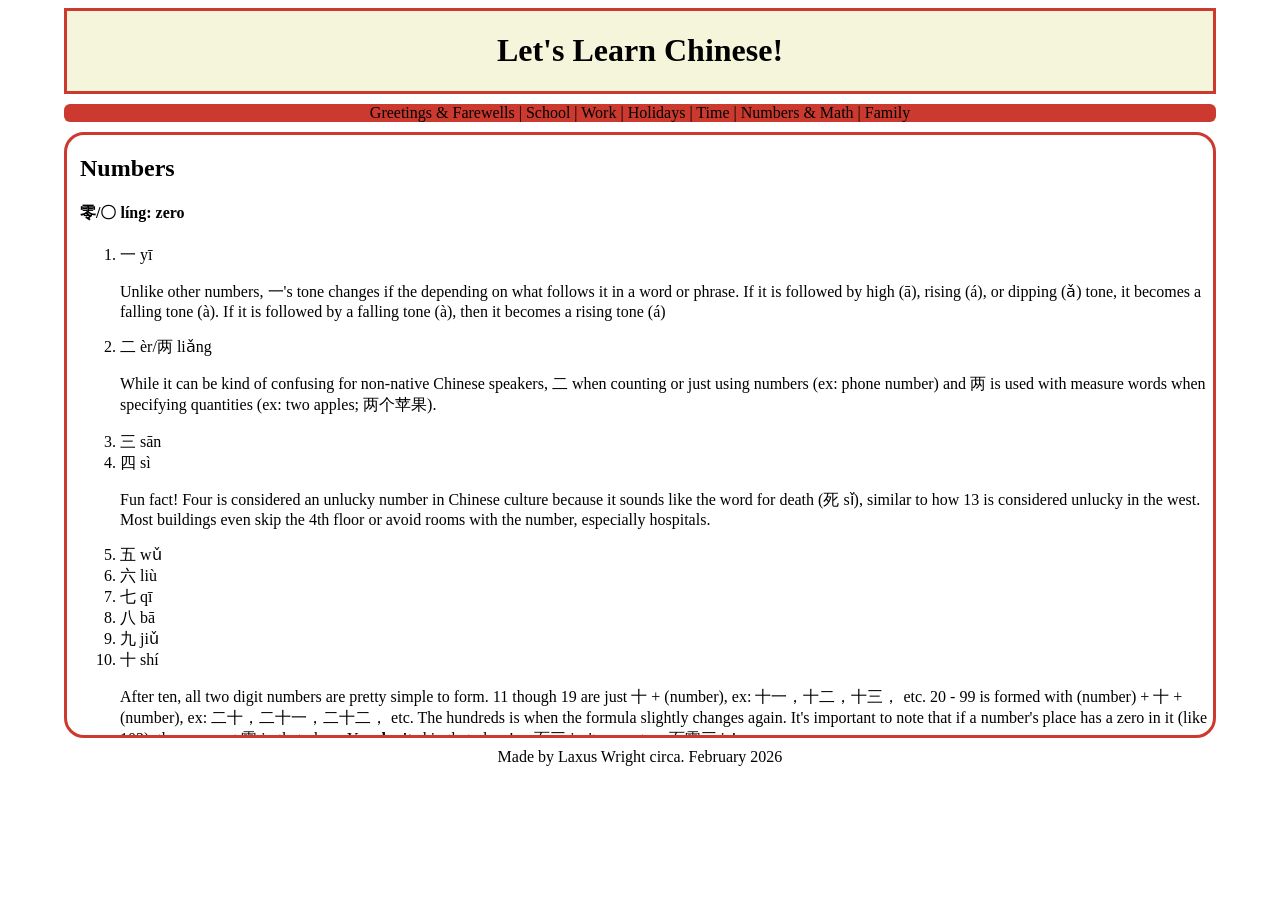
==== numbers.html @ 2a6724a3 "Add files via upload" ====
<!DOCTYPE html>
<html lang="en" dir="ltr">
	<head>
		<meta charset="utf-8">
		<title>Numbers</title>
		<link rel="stylesheet" href="style.css">
	</head>
	<body>
	<body>
<div class="container">
<header>
<a href="index.html" class="header"><h1>Let's Learn Chinese!</h1></a>
</header>
<nav class="nav">
<a href="greetings.html">Greetings & Farewells</a> |
<a href="school.html" title="Under Construction">School</a> |
<a href="work.html" title="Under Construction">Work</a> |
<a href="holidays.html" title="Under Construction">Holidays</a> |
<a href="time.html" title="Under Construction">Time</a> |
<a href="numbers.html">Numbers & Math</a> |
<a href="family.html" title="Under Construction" >Family</a>
</nav>
<main>
<h2>Numbers</h2>
<h4>零/〇 líng: zero</h4>
<ol>
<li>一 yī</li>
<p>Unlike other numbers, 一's tone changes if the depending on what follows it in a word or phrase. If it is followed by high (ā), rising (á), or dipping (ǎ) tone, it becomes a falling tone (à). If it is followed by a falling tone (à), then it becomes a rising tone (á)</p>
<li>二 èr/两 liǎng</li>
<p>While it can be kind of confusing for non-native Chinese speakers, 二 when counting or just using numbers (ex: phone number) and 两 is used with measure words when specifying quantities (ex: two apples; 两个苹果).</p>
<li>三 sān</li>
<li>四 sì</li>
<p>Fun fact! Four is considered an unlucky number in Chinese culture because it sounds like the word for death (死 sǐ), similar to how 13 is considered unlucky in the west. Most buildings even skip the 4th floor or avoid rooms with the number, especially hospitals.</p>
<li>五 wǔ</li>
<li>六 liù</li>
<li>七 qī</li>
<li>八 bā</li>
<li>九 jiǔ</li>
<li>十 shí</li>
<p>After ten, all two digit numbers are pretty simple to form. 11 though 19 are just 十 + (number), ex: 十一，十二，十三， etc. 20 - 99 is formed with (number) + 十 + (number), ex: 二十，二十一，二十二， etc. The hundreds is when the formula slightly changes again. It's important to note that if a number's place has a zero in it (like 103), then you put 零 in that place. You <b>don't</b> skip that place! 一百三 isn't correct, 一百零三 is!</p>
</ol>
<h4>百 bǎi: hundred</h4>
<p>The formula for hundreds just adds (number) + 百 infront of the previous formula, ex: 203 二百零三， 190 (一)百九十, 459 四百五十九.</p>
<h4>千 qiān: thousand</h4>
<p>The formula now becomes (number) + 千 + the last formula, ex: 1384 (一)千三百八十四, 5807 五千八百零七, 6390 六千三百九十.</p>
<h4>万 wàn: ten thousand</h4>
<p>You know the deal by now, (number) + 万 + the last formula. Ex: 39600 三万九千六百, 50976 五万零九百七十六, 49032 四万九千零三十二.</p>
<h2>Math</h2>
<ul>
<li>加 jiā: to add / plus</li>
<li> 减 jiǎn: to lower / to decrease / to reduce / to subtract / to diminish</li>
<li>除以	chú yǐ: divided by</li>
<li>乘法	chéng: to multiply</li>
<li>等于 děng yú: to equal</li>
</ul>
</main>
<footer>Made by Laxus Wright circa. February 2026</footer>
</div>
</body>
</html>
---- style.css ----
body {
font-family: "Iansui"
}
.container {
	display: flex;
	flex-direction: column;
	width: 1152px;
	gap: 10px;
	margin: auto
}
header {
	background: beige;
	border-style: solid;
	border-color: #cc392f;
}
nav {
	background-color: #cc392f;
	text-align: center;
	border-radius: 6px;
	display: inline-block;
}
h1 {
	text-align: center;
}
a:link {
	color: black;
	text-decoration: none;
}
a:visited {
	color: black;
}
a:hover {
	color: gold;
}

main {
	border-style: solid;
	border-color: #cc392f;
	padding-left: 13px;
	height: 600px;
	border-radius: 20px;
	overflow-y: scroll;
	overflow-x: hidden;
}
footer {
	text-align: center;
}
.p {
	text-indent: 50px;
}

.warning {
	animation: blinker 1.5s linear infinite;
    color: red;
}

@keyframes blinker {
    50% {
        opacity: 0;
    }
}

.poster {
	width: 30%;
	display: block;
	margin: auto;
}
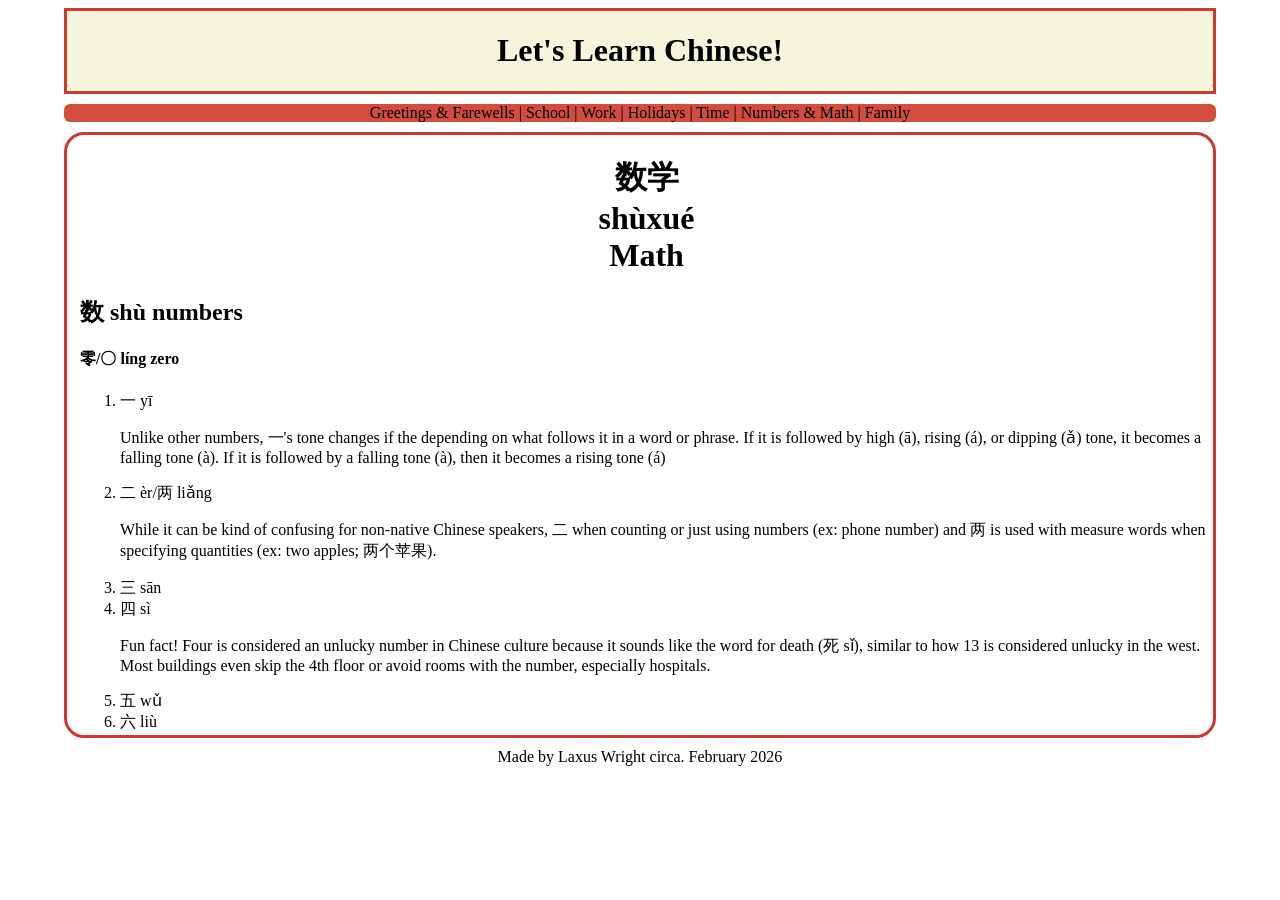
==== commit f524799a: "Add files via upload" ====
--- a/numbers.html
+++ b/numbers.html
@@ -21,8 +21,9 @@
 <a href="family.html" title="Under Construction" >Family</a>
 </nav>
 <main>
-<h2>Numbers</h2>
-<h4>零/〇 líng: zero</h4>
+<h1>数学 <br>shùxué <br>Math</h1>
+<h2>数 shù numbers</h2>
+<h4>零/〇 líng zero</h4>
 <ol>
 <li>一 yī</li>
 <p>Unlike other numbers, 一's tone changes if the depending on what follows it in a word or phrase. If it is followed by high (ā), rising (á), or dipping (ǎ) tone, it becomes a falling tone (à). If it is followed by a falling tone (à), then it becomes a rising tone (á)</p>
@@ -37,24 +38,58 @@
 <li>八 bā</li>
 <li>九 jiǔ</li>
 <li>十 shí</li>
-<p>After ten, all two digit numbers are pretty simple to form. 11 though 19 are just 十 + (number), ex: 十一，十二，十三， etc. 20 - 99 is formed with (number) + 十 + (number), ex: 二十，二十一，二十二， etc. The hundreds is when the formula slightly changes again. It's important to note that if a number's place has a zero in it (like 103), then you put 零 in that place. You <b>don't</b> skip that place! 一百三 isn't correct, 一百零三 is!</p>
+<p>After ten, all two digit numbers are pretty simple to form. 11 though 19 are just 十 + (number), ex: 十一，十二，十三， 20 - 29 is formed with  二十 + (number), ex: 二十，二十一，二十二，and so forth. </p>
 </ol>
-<h4>百 bǎi: hundred</h4>
-<p>The formula for hundreds just adds (number) + 百 infront of the previous formula, ex: 203 二百零三， 190 (一)百九十, 459 四百五十九.</p>
-<h4>千 qiān: thousand</h4>
-<p>The formula now becomes (number) + 千 + the last formula, ex: 1384 (一)千三百八十四, 5807 五千八百零七, 6390 六千三百九十.</p>
-<h4>万 wàn: ten thousand</h4>
-<p>You know the deal by now, (number) + 万 + the last formula. Ex: 39600 三万九千六百, 50976 五万零九百七十六, 49032 四万九千零三十二.</p>
-<h2>Math</h2>
+<h4>百 bǎi hundred</h4>
+<p>The hundreds is when the formula slightly changes again. It's important to note that if a number's place has a zero in it (like 103), then you put 零 in that place. You <b>don't</b> skip that place! 一百三 isn't correct, 一百零三 is! Some examples are: 
+	<ul>
+		<li>二百零三 203</li> 
+		<li> (一)百九十 190</li>
+		 <li>四百五十九 456</li>
+	</ul></p>
+<h4>千 qiān thousand</h4>
+<p>The formula again places (number) + 千 infront of the previous sequence, ex:  
+	<ul>
+		<li>(一)千三百八十四 1,384</li>
+		<li>五千八百零七 5,807</li> 
+		<li>六千三百九十 6,390</li>
+	</ul> 
+	Unlike in casual English, you cannot say "thirteen hundred/十三白", you must say "one thousand three hundred/(一)千三白".</p>
+<h4>万 wàn ten thousand</h4>
+<p>You know the deal by now,  just add (number) + 万, ex: 
+	<ul>
+		<li>三万九千六百 39600</li> 
+		<li>五万零九百七十六 50976</li> 
+		<li>四万九千零三十二49032</li>
+	</ul>
+	 Even more so than the previous words, it is important to always use the 万 when using large numbers. </p>
+<h2>数学符号 shùxué fúhào Math Symbols</h2>
 <ul>
-<li>加 jiā: to add / plus</li>
-<li> 减 jiǎn: to lower / to decrease / to reduce / to subtract / to diminish</li>
-<li>除以	chú yǐ: divided by</li>
-<li>乘法	chéng: to multiply</li>
-<li>等于 děng yú: to equal</li>
+<li>加 jiā to add / plus</li>
+<li> 减 jiǎn to lower / to decrease / to reduce / to subtract / to diminish</li>
+<li>除以	chú yǐ divided by</li>
+<li>乘法	chéng to multiply</li>
+<li>等于 děng yú to equal</li>
 </ul>
+<h2>分数和百分比 fēnshù hé bǎifēnbǐ Fractions and Percents</h2>
+<p>While fractions are quite simple, in Chinese the order is reverse. Instead of 1/2 like in English, it's 二分之一  or "two whole's one part" if it were directly translated. An easier equivalent for 1/2 is 一半, but all other fractions follow the (number) + 分之 + (number) format. Further examples would be:
+<ul>
+	<li>四分之三 = 3/4</li>
+	<li>十分之六 = 6/10</li>
+	<li>一百分之三十七 = 37/100</li>
+</ul>
+Percentages follow the same pattern, so if you wanted to say "23%", you would say "(一)百分之二十三"
+<p>
+<h2>十进制 shíjìnzhì Decimals</h2>
+<p>Decimals are quite possibly the easiest thing here besides regular numbers. Just add a 点 (diǎn) between the ones and tenths place and you're good to go. Ex:
+	<ul>
+		<li>三十一点五 31.5</li>
+		<li>十二点九十九 12.99</li>
+		<li>一百十二点四十五 112.45</li>
+	</ul>
+	 </p>
 </main>
 <footer>Made by Laxus Wright circa. February 2026</footer>
 </div>
 </body>
-</html>+</html>
--- a/style.css
+++ b/style.css
@@ -14,7 +14,7 @@
 	border-color: #cc392f;
 }
 nav {
-	background-color: #cc392f;
+	background-color: #d34d3e;
 	text-align: center;
 	border-radius: 6px;
 	display: inline-block;
